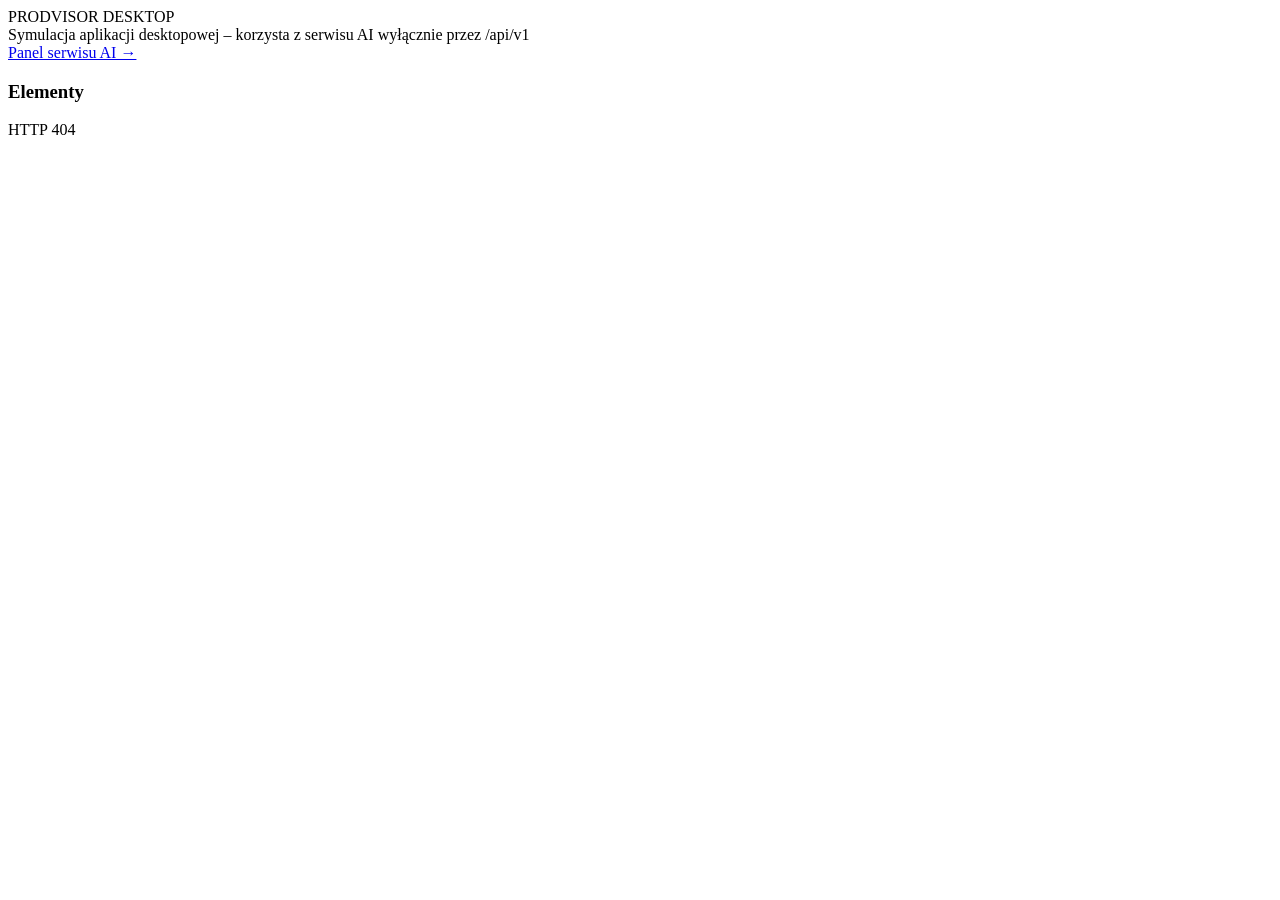
==== src/ProdvisorAi.Demo/wwwroot/desktop/index.html @ 362d66e2 "Restrukturyzacja wg briefu: API /api/v1 dla desktopu, symulacja aplikacji desktop, uproszczony panel" ====
<!doctype html>
<html lang="pl">
<head>
  <meta charset="utf-8">
  <meta name="viewport" content="width=device-width, initial-scale=1">
  <title>PRODVISOR – Karta technologiczna</title>
  <link rel="stylesheet" href="/styles.css">
</head>
<body>
  <header class="topbar">
    <div class="brand">PRODVISOR <span>DESKTOP</span></div>
    <span class="small">Symulacja aplikacji desktopowej – korzysta z serwisu AI wyłącznie przez <span class="mono">/api/v1</span></span>
    <div class="right"><a class="link" href="/">Panel serwisu AI →</a></div>
  </header>

  <div class="page">
    <div class="desk">
      <aside class="card elements">
        <h3>Elementy</h3>
        <div id="element-list"></div>
      </aside>

      <main id="workspace" style="display:flex;flex-direction:column;gap:16px">
        <div class="card muted">Wybierz element z listy.</div>
      </main>
    </div>
  </div>

  <script src="desktop.js"></script>
</body>
</html>
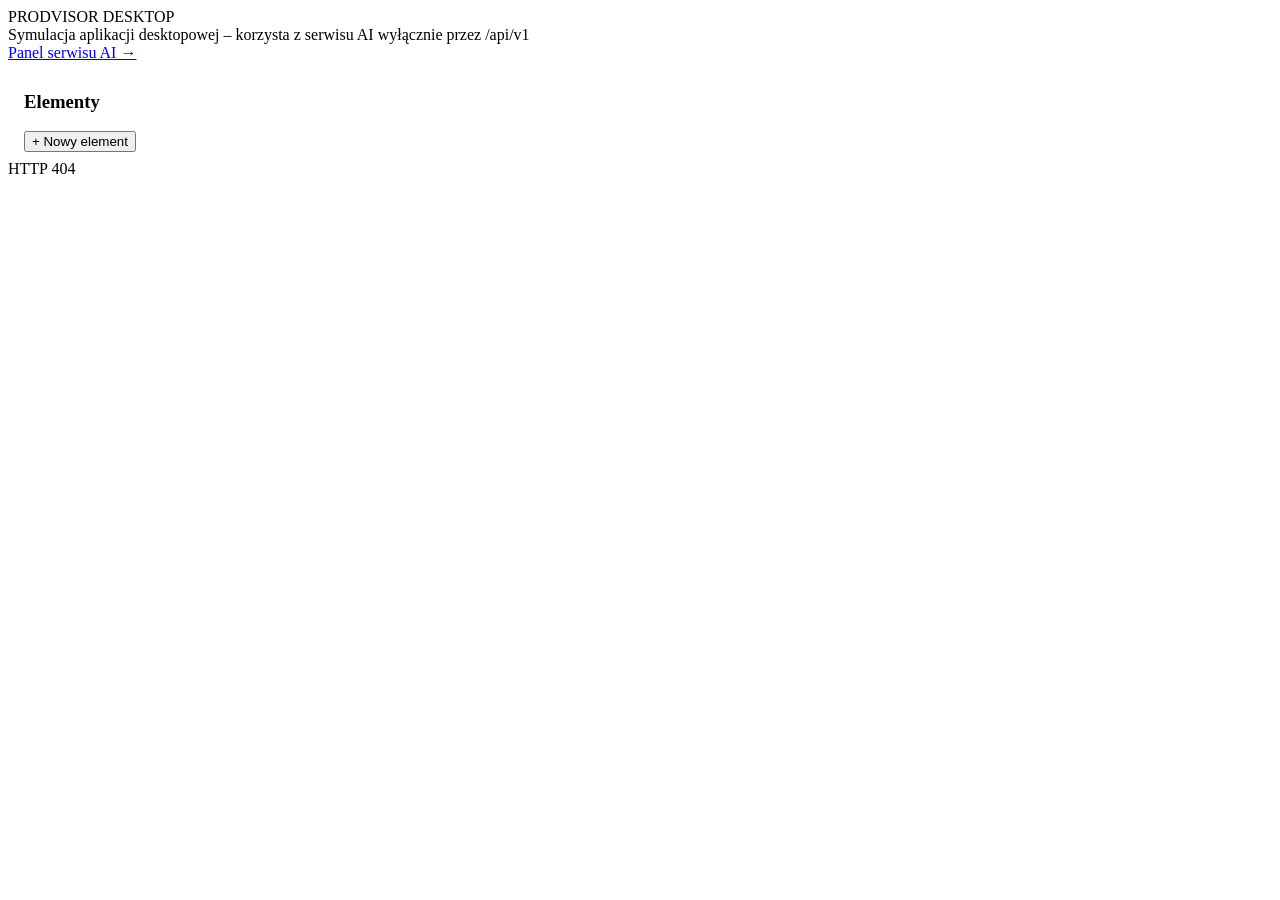
==== commit f5297638: "Desktop (symulacja): dodawanie nowego elementu z rysunkiem i usuwanie elementu Co-Authored-By: Claud" ====
--- a/src/ProdvisorAi.Demo/wwwroot/desktop/index.html
+++ b/src/ProdvisorAi.Demo/wwwroot/desktop/index.html
@@ -16,7 +16,7 @@
   <div class="page">
     <div class="desk">
       <aside class="card elements">
-        <h3>Elementy</h3>
+        <div class="row" style="justify-content:space-between;padding:10px 12px 8px 16px"><h3 style="padding:0">Elementy</h3><button class="btn small primary" id="add-element">+ Nowy element</button></div>
         <div id="element-list"></div>
       </aside>
 
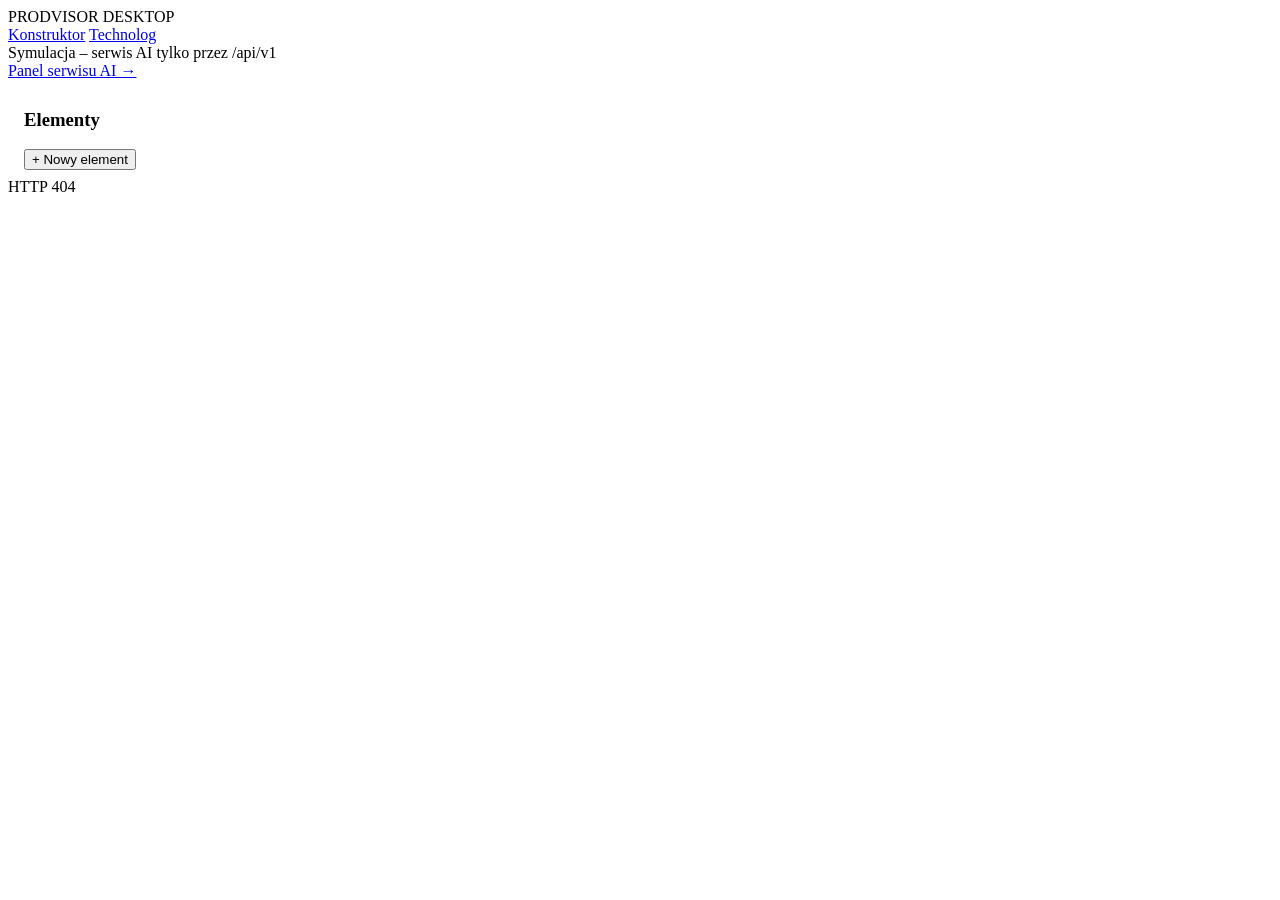
==== commit 175c3b50: "Tryby Konstruktor i Technolog - Konstruktor: AI odczytuje z rysunku tylko materiał, ilość i wymiary " ====
--- a/src/ProdvisorAi.Demo/wwwroot/desktop/index.html
+++ b/src/ProdvisorAi.Demo/wwwroot/desktop/index.html
@@ -9,7 +9,11 @@
 <body>
   <header class="topbar">
     <div class="brand">PRODVISOR <span>DESKTOP</span></div>
-    <span class="small">Symulacja aplikacji desktopowej – korzysta z serwisu AI wyłącznie przez <span class="mono">/api/v1</span></span>
+    <nav id="modes">
+      <a href="#" data-mode="konstruktor" title="Materiał, ilość i wymiary odczytane z rysunku">Konstruktor</a>
+      <a href="#" data-mode="technolog" title="Pełna technologia: operacje, maszyny, czasy, materiał, wymiary, ilość">Technolog</a>
+    </nav>
+    <span class="small">Symulacja – serwis AI tylko przez <span class="mono">/api/v1</span></span>
     <div class="right"><a class="link" href="/">Panel serwisu AI →</a></div>
   </header>
 
